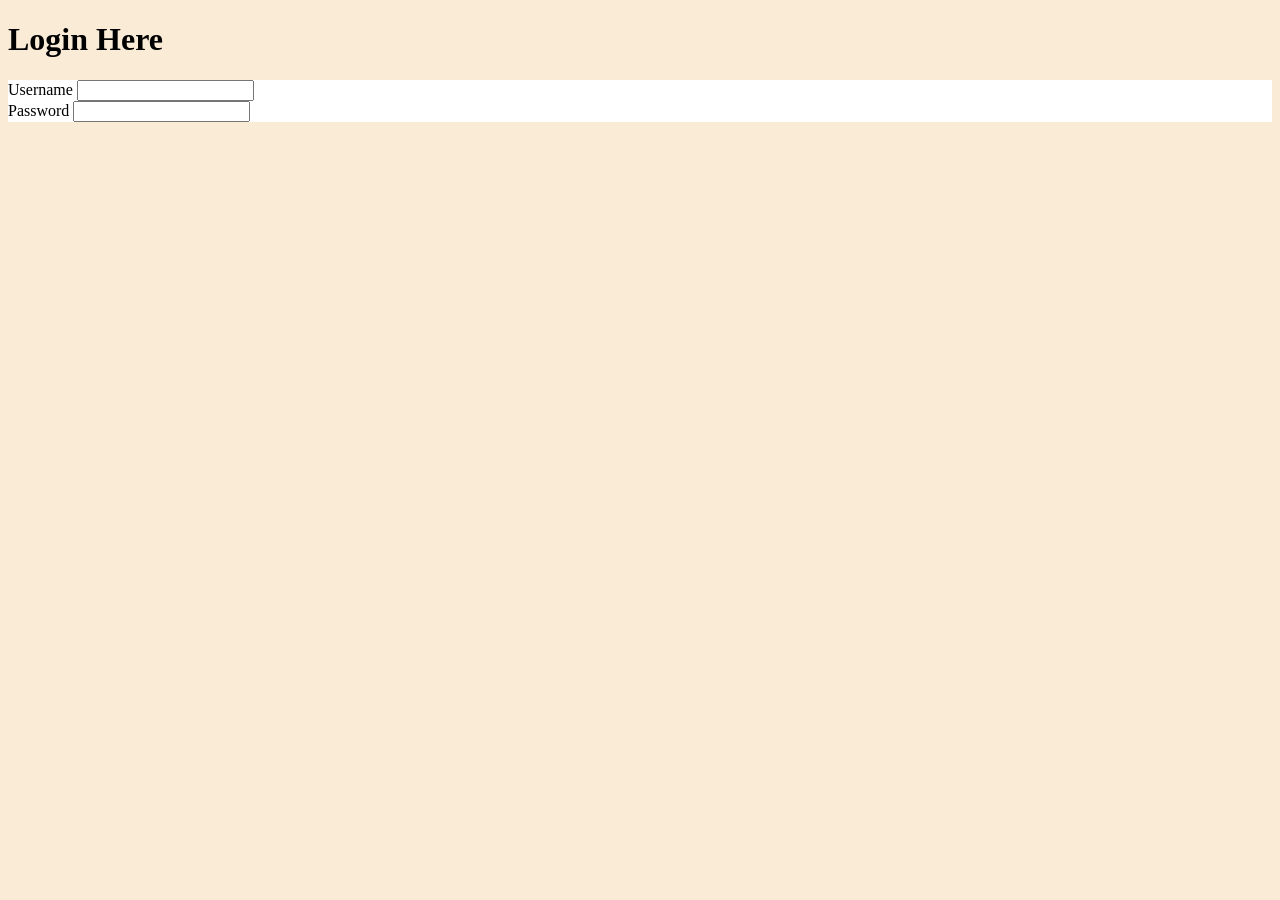
==== index.html @ 5eb667d3 "Set up basic html form structure" ====
<!DOCTYPE html>
<html lang="en">
<head>
    <meta charset="UTF-8">
    <meta name="viewport" content="width=device-width, initial-scale=1.0">
    <title>Login</title>

    <link rel="stylesheet" href="styles.css">
</head>

<body>
    <h1>Login Here</h1>
    <div id="form-container">
        <form action="/login" method="post">
            <div>
                <label for="username">Username</label>
                <input type="text" id="username" name="username" required aria-required="true">
            </div>
            <div>
                <label for="password">Password</label>
                <input type="password" id="password" name="password" required aria-required="true">
            </div> 
        </form>
    </div>
</body>
</html>
---- styles.css ----
body {
    background-color: antiquewhite;
}

#form-container {
    background-color: white;
}
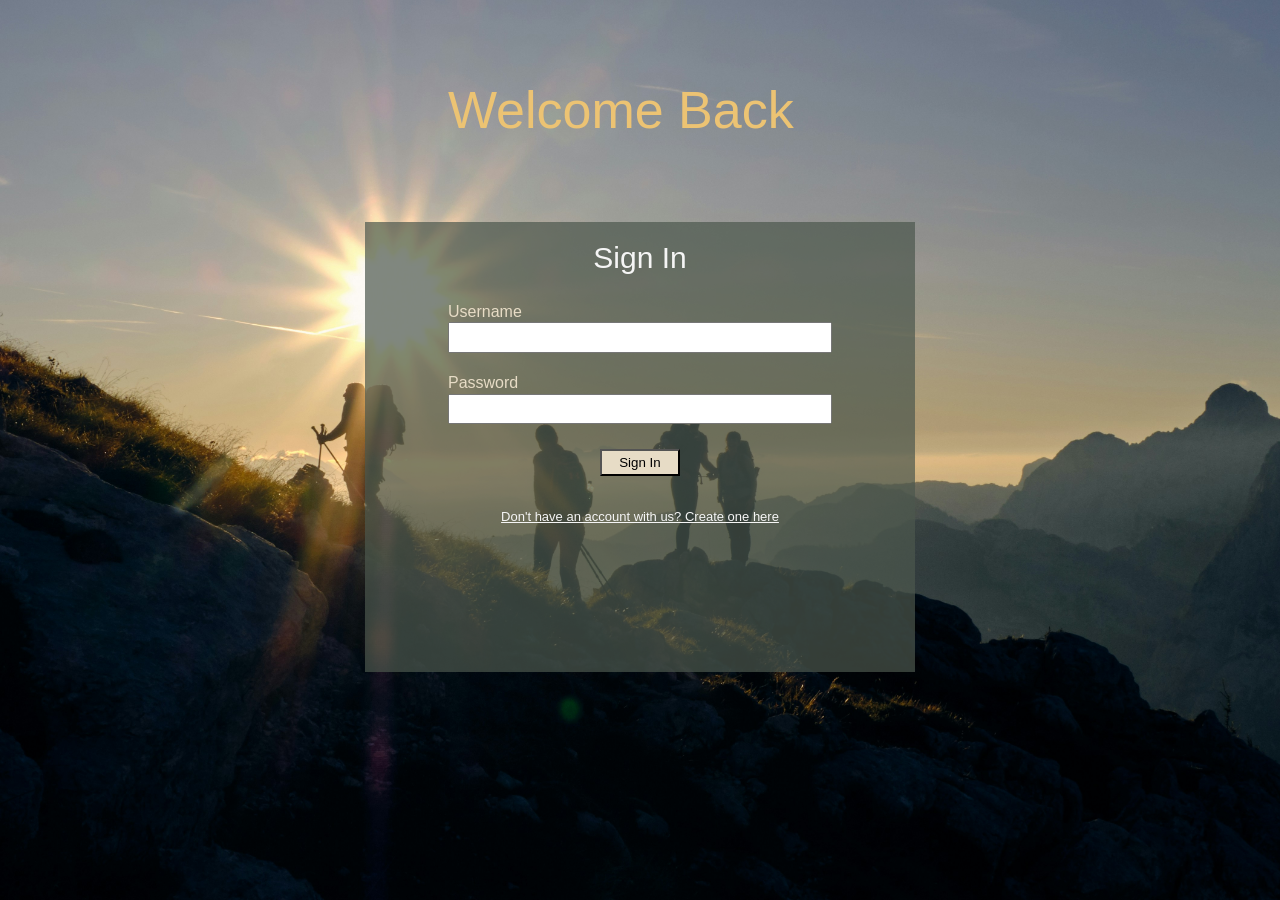
==== commit 0753e6b4: "Design sign-in page with HTML and CSS - Add basic layout and styling for login page - TODO: implemen" ====
--- a/index.html
+++ b/index.html
@@ -9,8 +9,9 @@
 </head>
 
 <body>
-    <h1>Login Here</h1>
+    <div id="greeting">Welcome Back</div>
     <div id="form-container">
+        <div>Sign In</div>
         <form action="/login" method="post">
             <div>
                 <label for="username">Username</label>
@@ -20,7 +21,9 @@
                 <label for="password">Password</label>
                 <input type="password" id="password" name="password" required aria-required="true">
             </div> 
+            <button type="submit">Sign In</button>
         </form>
+        <p><a href="/signup">Don't have an account with us? Create one here</a></p>
     </div>
 </body>
 </html>
--- a/styles.css
+++ b/styles.css
@@ -1,7 +1,101 @@
+* {
+    margin: 0;
+    padding: 0;
+    box-sizing: border-box;
+  }
+  
 body {
-    background-color: antiquewhite;
+    height: 100vh;
+    background-image: url(bg1.jpg);
+    background-size: cover;
+    background-repeat: no-repeat;
+    background-position: center;
+    display: flex;
+    flex-direction: column;
+    align-items: center;
+    line-height: 1.3;
+}
+
+#greeting {
+    color: rgb(236, 195, 115);
+    padding: 5px 60px;
+    margin-left: 2vw;
+    margin-right: 5vw;
+    margin-top: 8vh;
+    margin-bottom: 8vh;
+    font-family: Verdana, Geneva, Tahoma, sans-serif;
+    font-size: 52px;
+    align-items: center;
+    justify-content: center;
+    border-radius: 15px;
 }
 
 #form-container {
-    background-color: white;
-}+    width: 43vw;
+    height: 50vh;
+    margin-left: auto;
+    margin-right: auto;
+    display: flex;
+    flex-direction: column;
+    justify-items: center;
+    align-items: center;
+    background-color: rgba(76, 88, 78, 0.7);
+    color: whitesmoke;
+    gap: 20px;
+    font-family: Verdana, Geneva, Tahoma, sans-serif;
+    padding-bottom: 200px;
+    padding-left: 20px;
+    padding-right: 20px;
+
+}
+
+#form-container > div {
+    font-size: 30px;
+    margin-top: 1rem;
+}
+
+form {
+    display: flex;
+    flex-direction: column;
+    align-items: center;
+    gap: 10px;
+    color: rgb(231, 220, 198);
+
+}
+
+form div {
+    padding: 5px;
+    display: flex;
+    flex-direction: column;
+}
+
+form > div > input {
+    font-size: 1rem;
+    max-width: 40vw;
+    min-width: 30vw;
+    height: 1.9rem;
+}
+
+form button {
+ width: 6em;
+ height: 2em;
+ margin-top: 10px;
+ margin-bottom: 10px;
+ background-color: rgb(231, 220, 198);
+ 
+}
+form button:hover {
+    background-color: rgb(236, 195, 115);
+    cursor: pointer;
+
+}
+
+#form-container p a {
+    color: whitesmoke;
+    font-size: small;
+}
+
+#form-container p a:hover {
+    color: rgb(236, 195, 115);
+    cursor: pointer;
+}
